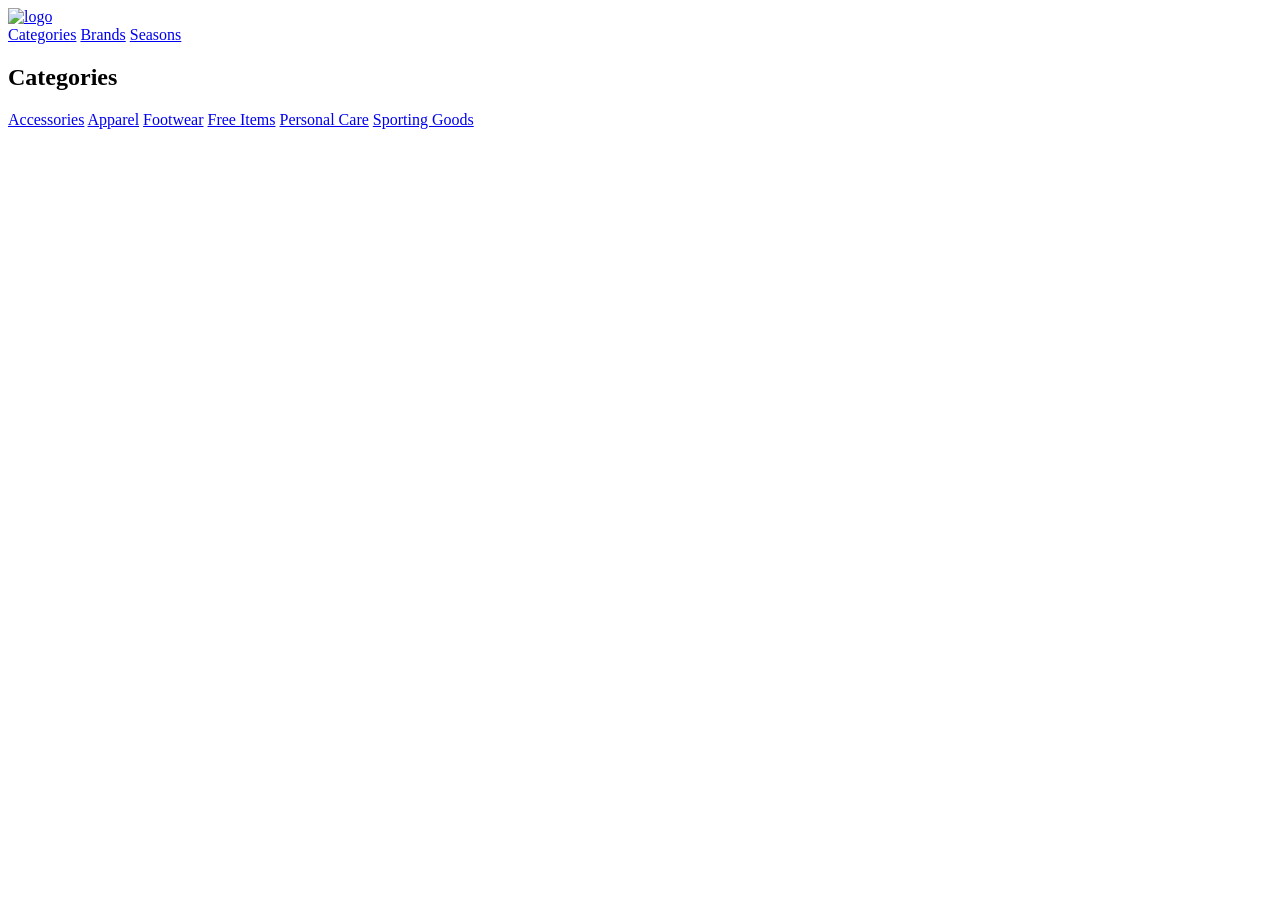
==== index.html @ bf0447b4 "index" ====
<!doctype html>
<html lang="da">
  <head>
    <meta charset="UTF-8" />
    <meta name="viewport" content="width=device-width, initial-scale=1.0" />
    <meta name="robots" content="noindex" />
    <link rel="stylesheet" href="/css/style.css" />
    <link rel="preconnect" href="https://fonts.googleapis.com" />
    <link rel="preconnect" href="https://fonts.gstatic.com" crossorigin />
    <link
      href="https://fonts.googleapis.com/css2?family=Inter:ital,opsz,wght@0,14..32,100..900;1,14..32,100..900&family=Montserrat:ital,wght@0,100..900;1,100..900&display=swap"
      rel="stylesheet"
    />
    <link rel="preconnect" href="https://fonts.googleapis.com" />
    <link rel="preconnect" href="https://fonts.gstatic.com" crossorigin />
    <link
      href="https://fonts.googleapis.com/css2?family=Inter:ital,opsz,wght@0,14..32,100..900;1,14..32,100..900&display=swap"
      rel="stylesheet"
    />
    <title>Free Fashion</title>
  </head>
  <body>
    <header>
      <div class="Logo">
        <a href="index.html">
          <img src="../imgs/freefashion-large.svg" alt="logo" />
        </a>
      </div>
      <nav>
        <a href="#">Categories</a>
        <a href="#">Brands</a>
        <a href="#">Seasons</a>
      </nav>
    </header>

    <main>
      <h2>Categories</h2>

      <section class="kategori-list">
        <a href="productlist.html">Accessories</a>
        <a href="productlist.html">Apparel</a>
        <a href="productlist.html">Footwear</a>
        <a href="productlist.html">Free Items</a>
        <a href="productlist.html">Personal Care</a>
        <a href="productlist.html">Sporting Goods</a>
      </section>
    </main>
  </body>
</html>
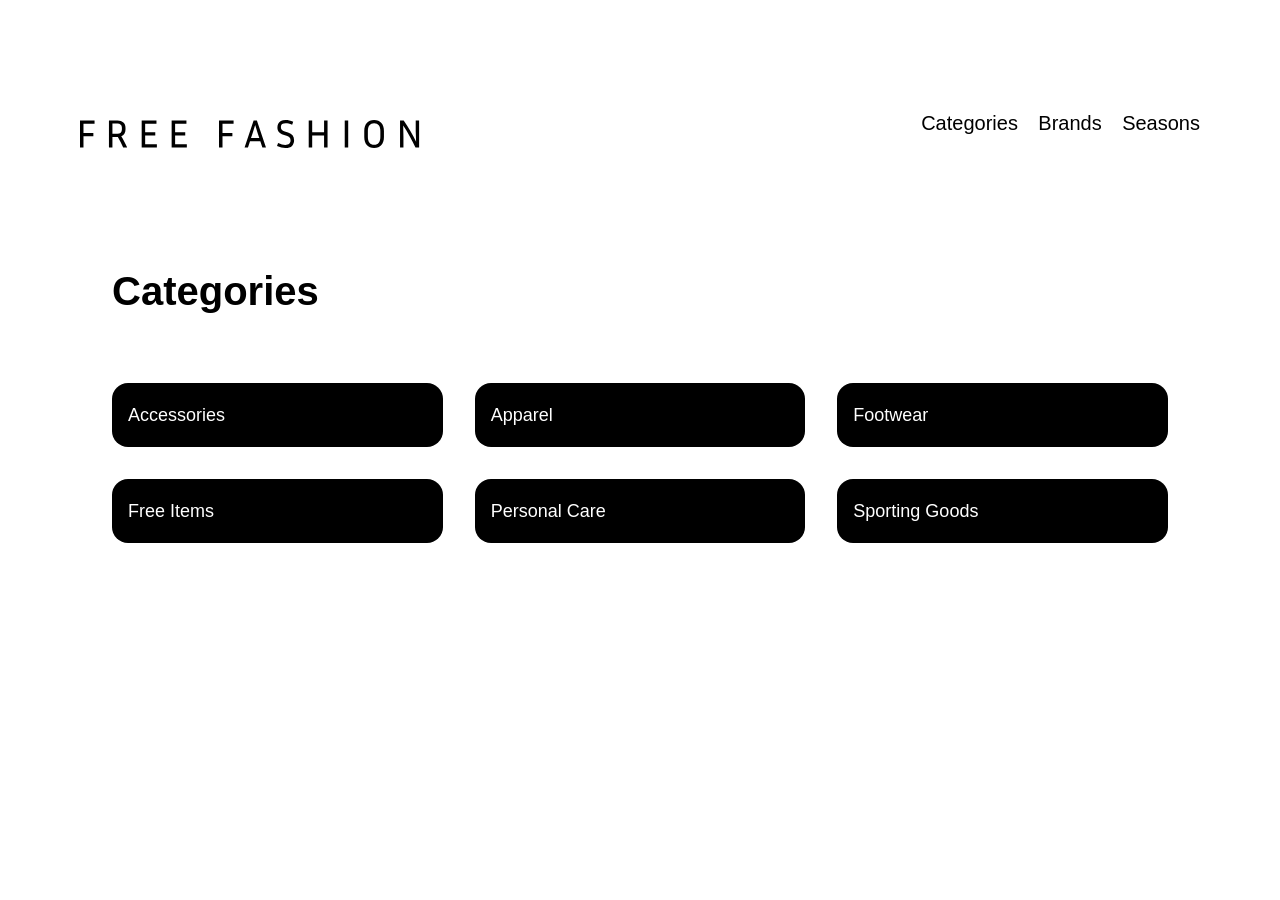
==== commit 62ef0eaf: "stylecss" ====
--- a/index.html
+++ b/index.html
@@ -4,7 +4,7 @@
     <meta charset="UTF-8" />
     <meta name="viewport" content="width=device-width, initial-scale=1.0" />
     <meta name="robots" content="noindex" />
-    <link rel="stylesheet" href="/css/style.css" />
+    <link rel="stylesheet" href="style.css" />
     <link rel="preconnect" href="https://fonts.googleapis.com" />
     <link rel="preconnect" href="https://fonts.gstatic.com" crossorigin />
     <link
--- a/style.css
+++ b/style.css
@@ -0,0 +1,308 @@
+/* Start på Startindstillinger */
+
+* {
+  margin: 0;
+  padding: 0;
+  box-sizing: border-box;
+}
+
+/* Slut på Startindstillinger */
+
+/* Start på key */
+
+header {
+  display: flex;
+  justify-content: center;
+  align-items: center;
+  position: relative;
+}
+
+nav a {
+  display: none;
+  margin-left: 1rem;
+  text-decoration: none;
+  color: black;
+  font-size: 20px;
+}
+
+body {
+  background-color: #fff;
+  font-family: "Montserrat", "Inter", sans-serif;
+  color: black;
+  line-height: 1.8;
+  padding: 5rem;
+}
+
+h2 {
+  font-size: 40px;
+  margin-top: 4rem;
+  margin-bottom: 2rem;
+  text-align: center;
+}
+
+/* Slut på key */
+
+/* Start på MOBILSITE */
+
+/* Start på (INDEX) mobilførst */
+
+.kategori-list {
+  display: grid;
+  grid-template-columns: 1fr;
+  gap: 2rem;
+  justify-content: center;
+}
+
+.kategori-list a {
+  background: #000;
+  color: white;
+  text-decoration: none;
+  padding: 1rem;
+  border-radius: 1rem;
+  font-size: 18px;
+}
+
+/* Slut på (INDEX) mobilførst */
+
+/* Start på (PRODUCTLIST) mobilførst */
+
+.Logo {
+  display: flex;
+  flex-direction: column;
+}
+
+.Logo a {
+  text-decoration: none;
+  color: black;
+  font-size: 17px;
+  margin-top: 2rem;
+}
+
+.grid-products {
+  display: grid;
+  grid-template-columns: 1fr;
+  gap: 4rem;
+}
+
+.grid-products a {
+  text-decoration: none;
+  color: inherit;
+}
+
+.article-product img {
+  width: 100%;
+  height: auto;
+  padding-top: 2rem;
+  margin-bottom: 0.5rem;
+  border-radius: 10px;
+}
+
+.article-product {
+  position: relative;
+  text-decoration: none;
+}
+
+.article-product h3 {
+  font-size: 20px;
+}
+
+.article-product p {
+  font-size: 18px;
+}
+
+.brand {
+  color: grey;
+  margin-top: 0.5rem;
+  margin-bottom: 0.5rem;
+}
+
+.price {
+  font-weight: bold;
+}
+
+/* Start på SOLDOUT */
+
+/* SOLD OUT */
+.soldout {
+  position: absolute;
+  top: 0;
+  left: 0;
+  background: black;
+  color: white;
+  padding: 0.5rem 1rem;
+  font-size: 12px;
+  border-radius: 0px;
+}
+
+/* Slut på SOLDOUT */
+
+/* Start på OLD PRICE */
+
+.old-price {
+  text-decoration: line-through;
+  color: gray;
+}
+
+/* Slut på OLD PRICE */
+
+/* Start på DISCOUNT */
+
+.discount {
+  margin-top: 8px;
+  display: flex;
+  justify-content: space-between;
+  align-items: center;
+}
+
+.square {
+  background: red;
+  color: white;
+  padding: 0rem 0.5rem;
+  font-size: 12px;
+  border-radius: 5px;
+}
+
+.price-square {
+  font-weight: bold;
+}
+
+/* Slut på DISCOUNT */
+
+/* Slut på (PRODUCTLIST) mobilførst */
+
+/* Start på (PRODUCT) mobilførst */
+
+.Logox {
+  display: flex;
+  flex-direction: column;
+}
+
+.Logox a {
+  text-decoration: none;
+  color: black;
+  font-size: 17px;
+  margin-top: 2rem;
+}
+
+.productpage-image {
+  display: flex;
+  justify-content: center;
+  margin-top: 2rem;
+}
+
+.productpage-image img {
+  width: 100%;
+  height: auto;
+  display: block;
+}
+
+main {
+  display: grid;
+  grid-template-columns: 1fr;
+  gap: 0.5rem;
+}
+
+.product-details {
+  text-align: left;
+  margin-top: -2rem;
+  gap: 1rem;
+}
+
+.product-details h2 {
+  text-align: left;
+  font-size: 24px;
+  margin-bottom: 0.5rem;
+}
+
+.product-details p {
+  text-align: left;
+  font-size: 18px;
+  margin-top: 0.5rem;
+  margin-bottom: 0.5rem;
+}
+
+.buy-button {
+  margin-top: 1rem;
+  padding: 1rem 2rem;
+  border: none;
+  border-radius: 1rem;
+  background: #d3d3d3;
+  font-weight: bold;
+  font-size: 20px;
+}
+
+/* Slut på (PRODUCT) mobilførst */
+
+/* Slut på MOBILSITE */
+
+/* Start på desktop */
+
+@media (min-width: 768px) {
+  main {
+    margin: 0;
+    padding: 2rem;
+  }
+
+  nav a {
+    display: inline-block;
+  }
+
+  header {
+    justify-content: space-between;
+    margin-top: 0.5rem;
+  }
+
+  h2 {
+    font-size: 40px;
+    text-align: left;
+  }
+
+  .kategori-list {
+    display: grid;
+    grid-template-columns: 1fr 1fr 1fr;
+    gap: 2rem;
+    padding: 1rem 0rem;
+  }
+
+  .grid-products {
+    display: grid;
+    grid-template-columns: 1fr 1fr 1fr 1fr;
+  }
+
+  .grid-product-image {
+    display: grid;
+    grid-template-columns: 1fr 1fr;
+  }
+
+  .productpage-image img {
+    width: 100%;
+    height: 85%;
+    border-radius: 10px;
+  }
+
+  .product-details {
+    margin-top: 7rem;
+    margin-left: 8rem;
+  }
+
+  .product-details h2 {
+    font-size: 40px;
+    margin-bottom: 1rem;
+  }
+
+  .product-details p {
+    font-size: 20px;
+    margin-bottom: 1rem;
+  }
+
+  .buy-button {
+    margin-top: 2rem;
+    padding: 1rem 2rem;
+    font-size: 22px;
+    background: black;
+    color: white;
+    border-radius: 10px;
+  }
+}
+
+/* Slut på desktop */
